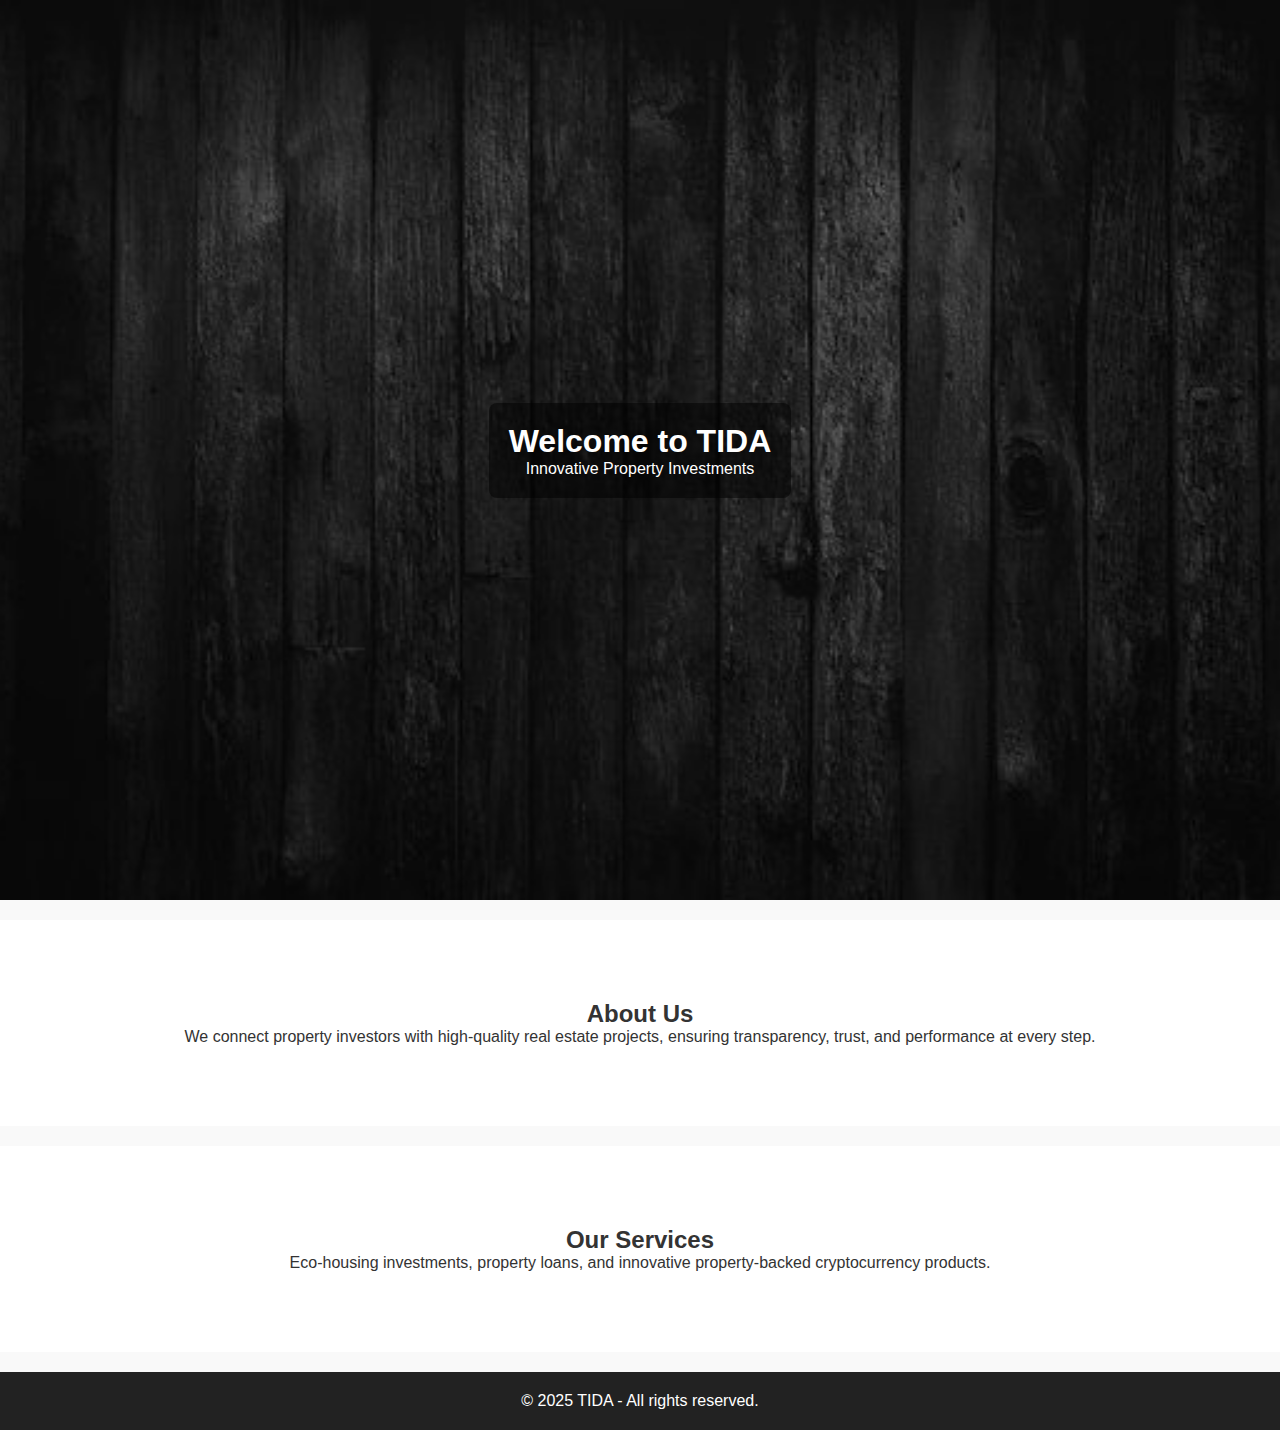
==== index.html @ 809f3842 "Add files via upload" ====
<!DOCTYPE html>
<html lang="en">
<head>
    <meta charset="UTF-8">
    <meta name="viewport" content="width=device-width, initial-scale=1.0">
    <title>TIDA - Property Investments</title>
    <link rel="stylesheet" href="styles.css">
</head>
<body>

<header class="hero">
    <div class="overlay">
        <h1>Welcome to TIDA</h1>
        <p>Innovative Property Investments</p>
    </div>
</header>

<section class="section">
    <h2>About Us</h2>
    <p>We connect property investors with high-quality real estate projects, ensuring transparency, trust, and performance at every step.</p>
</section>

<section class="section">
    <h2>Our Services</h2>
    <p>Eco-housing investments, property loans, and innovative property-backed cryptocurrency products.</p>
</section>

<footer class="footer">
    <p>© 2025 TIDA - All rights reserved.</p>
</footer>

</body>
</html>
---- styles.css ----
* {
    margin: 0;
    padding: 0;
    box-sizing: border-box;
    font-family: Arial, sans-serif;
}

body {
    background-color: #f9f9f9;
    color: #333;
}

.hero {
    height: 100vh;
    background: url('images/hero-image.jpg') center/cover no-repeat;
    display: flex;
    align-items: center;
    justify-content: center;
    color: white;
    text-align: center;
}

.hero .overlay {
    background: rgba(0, 0, 0, 0.5);
    padding: 20px;
    border-radius: 8px;
}

.section {
    padding: 80px 20px;
    text-align: center;
    background-color: white;
    margin: 20px 0;
}

.footer {
    text-align: center;
    padding: 20px;
    background-color: #222;
    color: white;
}
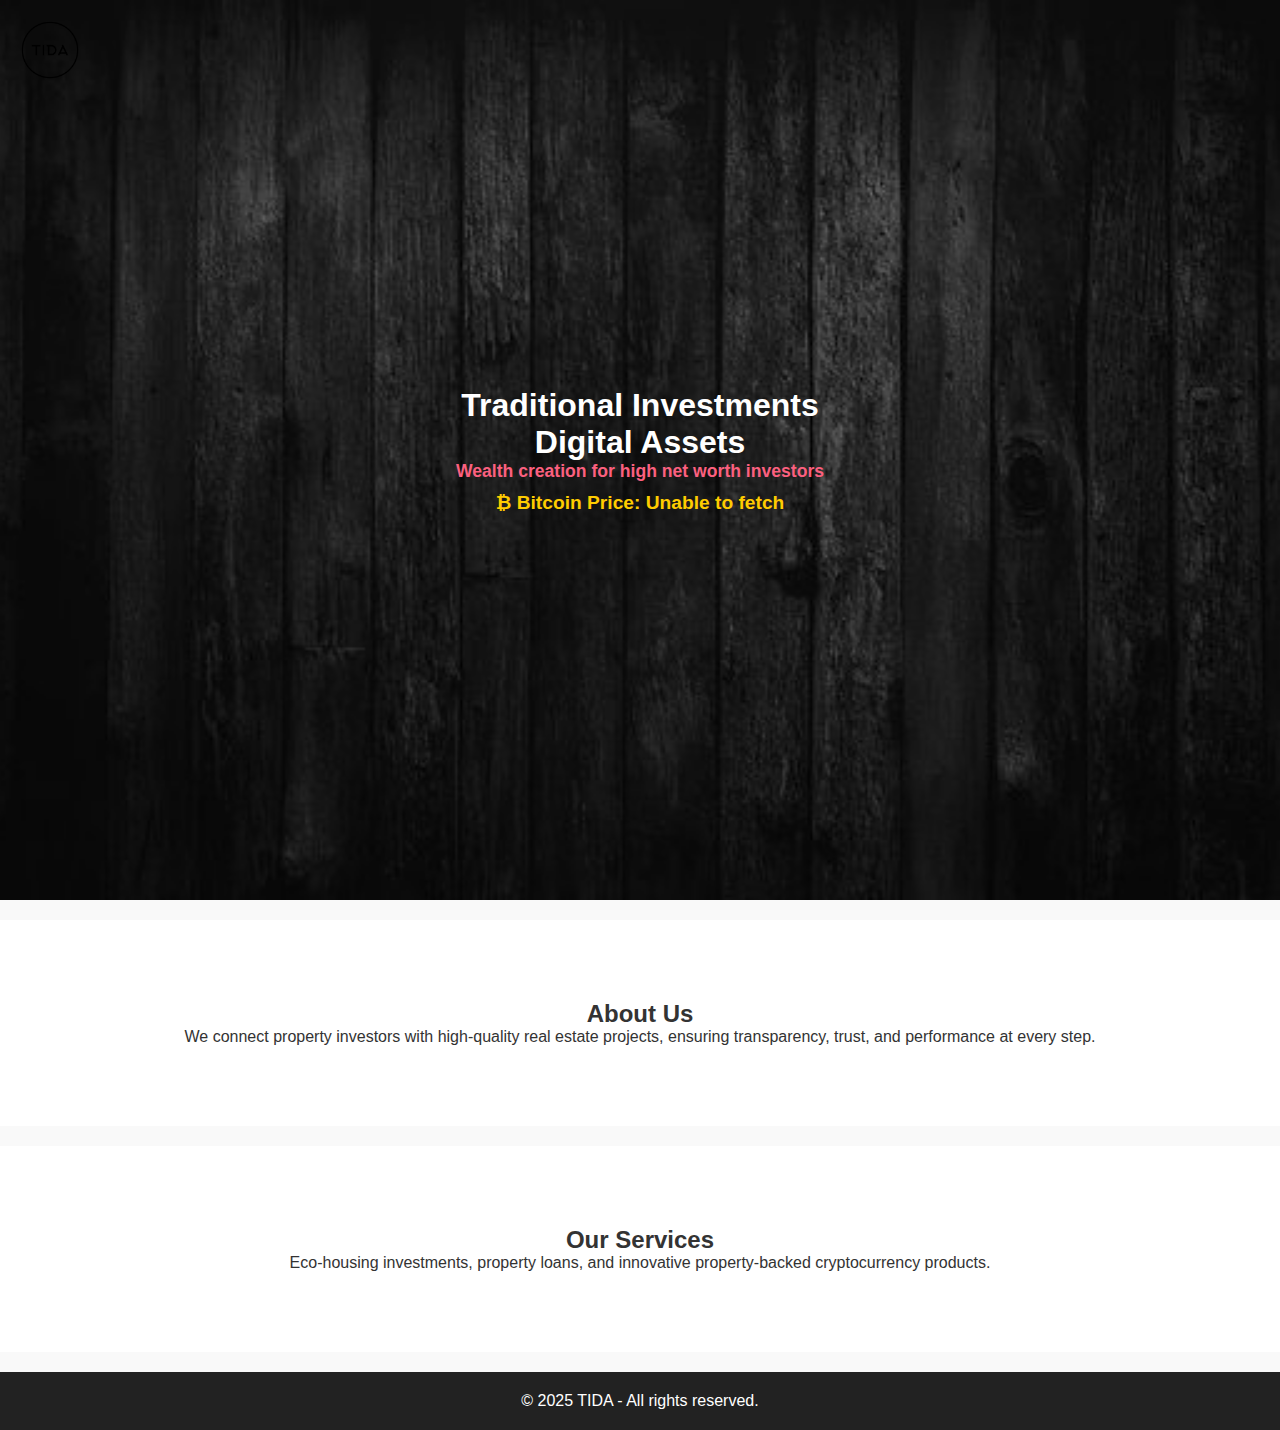
==== commit ee701b31: "Add files via upload" ====
--- a/index.html
+++ b/index.html
@@ -5,13 +5,30 @@
     <meta name="viewport" content="width=device-width, initial-scale=1.0">
     <title>TIDA - Property Investments</title>
     <link rel="stylesheet" href="styles.css">
+    <script>
+        async function fetchBitcoinPrice() {
+            try {
+                const response = await fetch('https://api.coingecko.com/api/v3/simple/price?ids=bitcoin&vs_currencies=gbp');
+                const data = await response.json();
+                const price = data.bitcoin.gbp;
+                document.getElementById('btc-price').innerText = `₿ Bitcoin Price: £${price}`;
+            } catch (error) {
+                document.getElementById('btc-price').innerText = '₿ Bitcoin Price: Unable to fetch';
+            }
+        }
+        window.onload = fetchBitcoinPrice;
+    </script>
 </head>
 <body>
 
 <header class="hero">
-    <div class="overlay">
-        <h1>Welcome to TIDA</h1>
-        <p>Innovative Property Investments</p>
+    <div class="header-logo">
+        <img src="images/tida-logo.png" alt="TIDA Logo">
+    </div>
+    <div class="overlay no-bg">
+        <h1>Traditional Investments<br>Digital Assets</h1>
+        <p class="highlight-text">Wealth creation for high net worth investors</p>
+        <div id="btc-price" class="btc-ticker">₿ Bitcoin Price: Loading...</div>
     </div>
 </header>
 
--- a/styles.css
+++ b/styles.css
@@ -18,12 +18,40 @@
     justify-content: center;
     color: white;
     text-align: center;
+    position: relative;
+}
+
+.hero .header-logo {
+    position: absolute;
+    top: 20px;
+    left: 20px;
+}
+
+.hero .header-logo img {
+    height: 60px;
+    width: auto;
 }
 
 .hero .overlay {
-    background: rgba(0, 0, 0, 0.5);
     padding: 20px;
     border-radius: 8px;
+}
+
+.hero .overlay.no-bg {
+    background: none;
+}
+
+.btc-ticker {
+    margin-top: 10px;
+    font-size: 1.2rem;
+    font-weight: bold;
+    color: #ffcc00;
+}
+
+.highlight-text {
+    color: #fb607f;
+    font-weight: bold;
+    font-size: 1.1rem;
 }
 
 .section {
